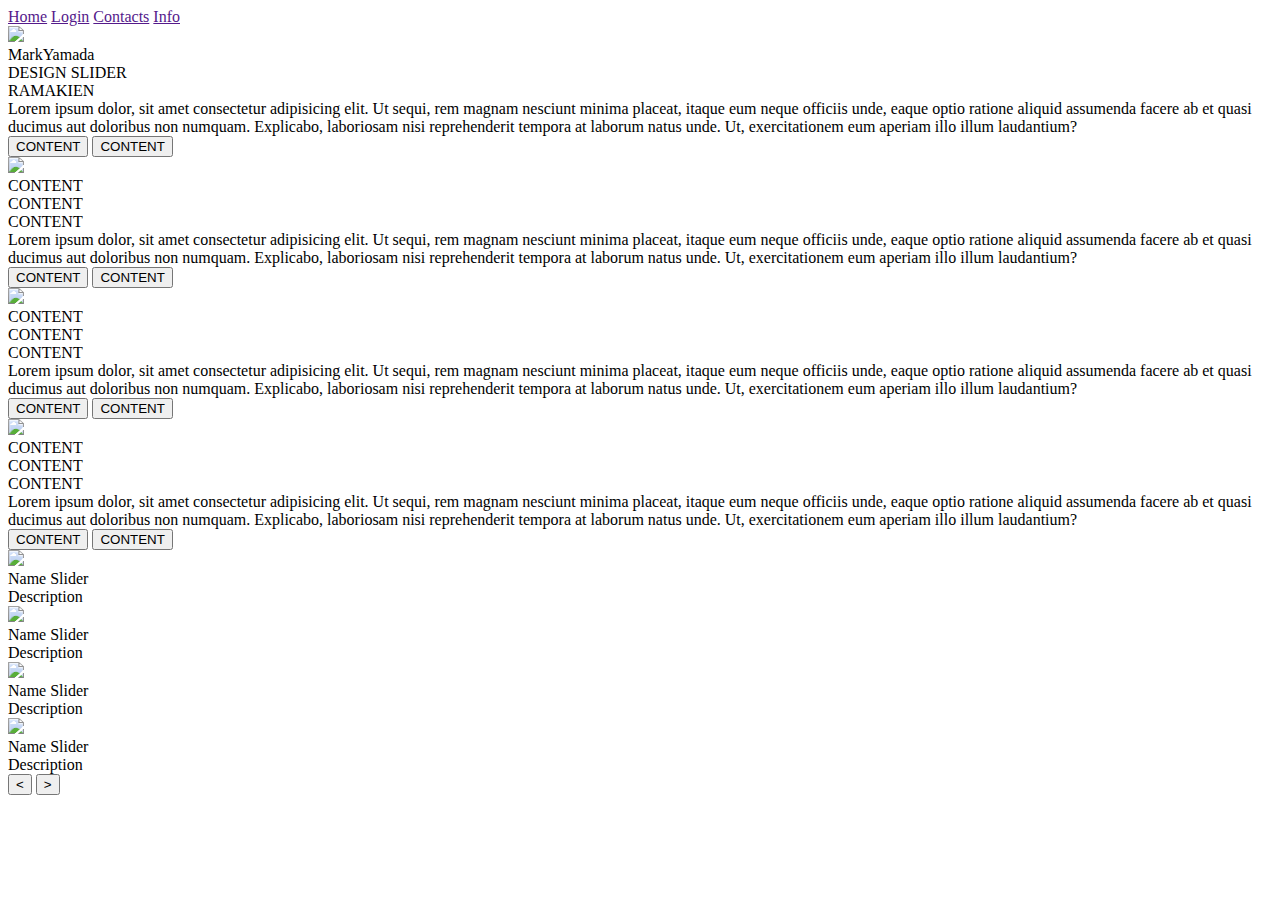
==== index.html @ b21358ba "Update index.html" ====
<!DOCTYPE html>
<html lang="en">
  <head>
    <meta charset="UTF-8" />
    <meta name="viewport" content="width=device-width, initial-scale=1.0" />
    <title>Document</title>
    <link rel="stylesheet" href="style.css" />
  </head>
  <body>
    <header>
      <nav>
        <a href="">Home</a>
        <a href="">Login</a>
        <a href="">Contacts</a>
        <a href="">Info</a>
      </nav>
    </header>

    <!-- carousel -->
    <div class="carousel">
      <!-- list item -->
      <div class="list">
        <div class="item">
          <img src="image/rama1.webp" />
          <div class="content">
            <div class="author">MarkYamada</div>
            <div class="title">DESIGN SLIDER</div>
            <div class="topic">RAMAKIEN</div>
            <div class="des">
              <!-- lorem 50 -->
              Lorem ipsum dolor, sit amet consectetur adipisicing elit. Ut
              sequi, rem magnam nesciunt minima placeat, itaque eum neque
              officiis unde, eaque optio ratione aliquid assumenda facere ab et
              quasi ducimus aut doloribus non numquam. Explicabo, laboriosam
              nisi reprehenderit tempora at laborum natus unde. Ut,
              exercitationem eum aperiam illo illum laudantium?
            </div>
            <div class="buttons">
              <button>CONTENT</button>
              <button>CONTENT</button>
            </div>
          </div>
        </div>
        <div class="item">
          <img src="image/rama2.webp" />
          <div class="content">
            <div class="author">CONTENT</div>
            <div class="title">CONTENT</div>
            <div class="topic">CONTENT</div>
            <div class="des">
              Lorem ipsum dolor, sit amet consectetur adipisicing elit. Ut
              sequi, rem magnam nesciunt minima placeat, itaque eum neque
              officiis unde, eaque optio ratione aliquid assumenda facere ab et
              quasi ducimus aut doloribus non numquam. Explicabo, laboriosam
              nisi reprehenderit tempora at laborum natus unde. Ut,
              exercitationem eum aperiam illo illum laudantium?
            </div>
            <div class="buttons">
              <button>CONTENT</button>
              <button>CONTENT</button>
            </div>
          </div>
        </div>
        <div class="item">
          <img src="image/n3.jpg" />
          <div class="content">
            <div class="author">CONTENT</div>
            <div class="title">CONTENT</div>
            <div class="topic">CONTENT</div>
            <div class="des">
              Lorem ipsum dolor, sit amet consectetur adipisicing elit. Ut
              sequi, rem magnam nesciunt minima placeat, itaque eum neque
              officiis unde, eaque optio ratione aliquid assumenda facere ab et
              quasi ducimus aut doloribus non numquam. Explicabo, laboriosam
              nisi reprehenderit tempora at laborum natus unde. Ut,
              exercitationem eum aperiam illo illum laudantium?
            </div>
            <div class="buttons">
              <button>CONTENT</button>
              <button>CONTENT</button>
            </div>
          </div>
        </div>
        <div class="item">
          <img src="image/n4.jpg" />
          <div class="content">
            <div class="author">CONTENT</div>
            <div class="title">CONTENT</div>
            <div class="topic">CONTENT</div>
            <div class="des">
              Lorem ipsum dolor, sit amet consectetur adipisicing elit. Ut
              sequi, rem magnam nesciunt minima placeat, itaque eum neque
              officiis unde, eaque optio ratione aliquid assumenda facere ab et
              quasi ducimus aut doloribus non numquam. Explicabo, laboriosam
              nisi reprehenderit tempora at laborum natus unde. Ut,
              exercitationem eum aperiam illo illum laudantium?
            </div>
            <div class="buttons">
              <button>CONTENT</button>
              <button>CONTENT</button>
            </div>
          </div>
        </div>
      </div>
      <!-- list thumnail -->
      <div class="thumbnail">
        <div class="item">
          <img src="image/rama1.webp" />
          <div class="content">
            <div class="title">Name Slider</div>
            <div class="description">Description</div>
          </div>
        </div>
        <div class="item">
          <img src="image/rama2.webp" />
          <div class="content">
            <div class="title">Name Slider</div>
            <div class="description">Description</div>
          </div>
        </div>
        <div class="item">
          <img src="image/n3.jpg" />
          <div class="content">
            <div class="title">Name Slider</div>
            <div class="description">Description</div>
          </div>
        </div>
        <div class="item">
          <img src="image/n4.jpg" />
          <div class="content">
            <div class="title">Name Slider</div>
            <div class="description">Description</div>
          </div>
        </div>
      </div>
      <!-- next prev -->

      <div class="arrows">
        <button id="prev"><</button>
        <button id="next">></button>
      </div>
      <!-- time running -->
      <div class="time"></div>
    </div>

    <script src="app.js"></script>
  </body>
</html>
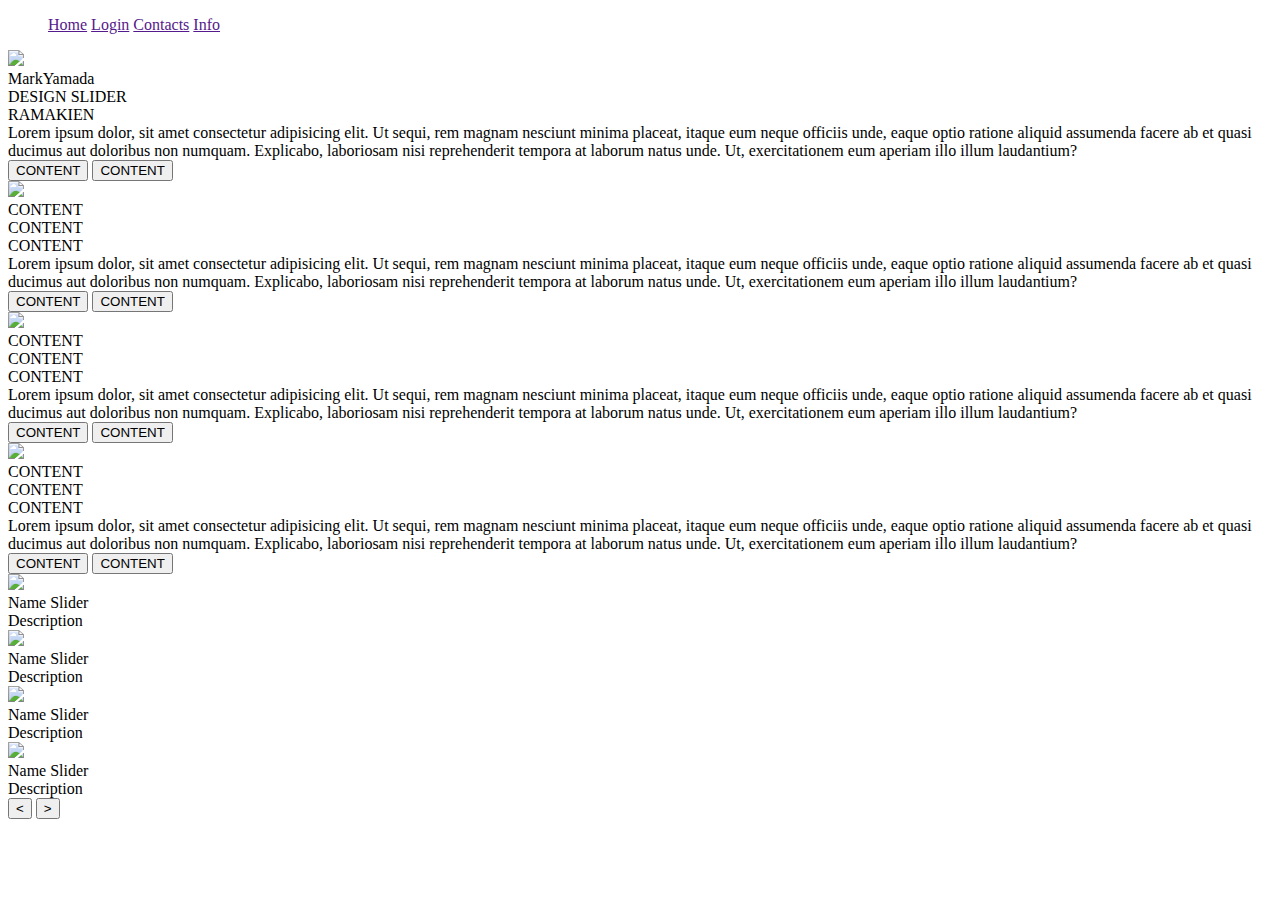
==== commit f4c07eea: "tom" ====
--- a/index.html
+++ b/index.html
@@ -8,12 +8,12 @@
   </head>
   <body>
     <header>
-      <nav>
+      <ul>
         <a href="">Home</a>
         <a href="">Login</a>
         <a href="">Contacts</a>
         <a href="">Info</a>
-      </nav>
+      </ul>
     </header>
 
     <!-- carousel -->
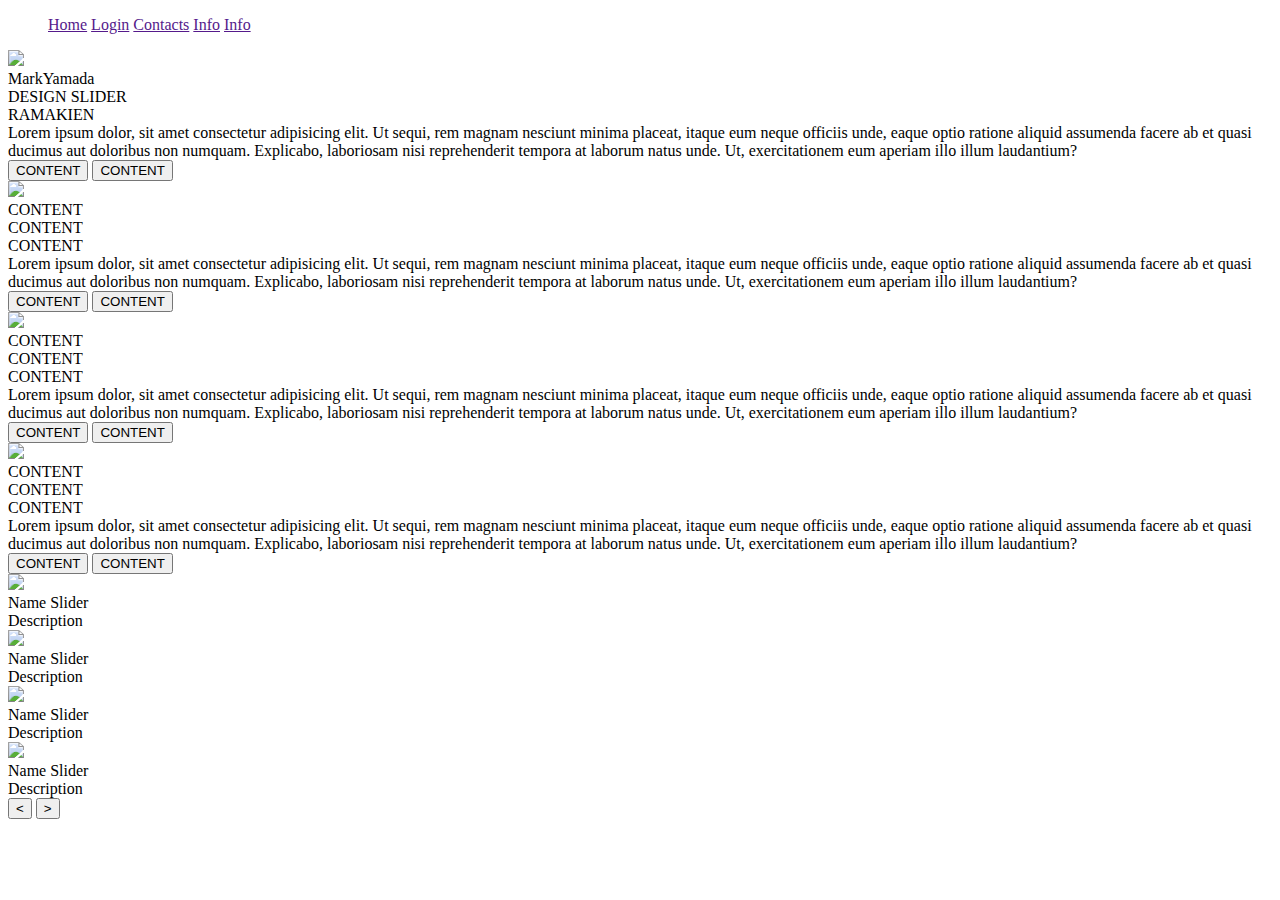
==== commit bedca0c0: "tommai" ====
--- a/index.html
+++ b/index.html
@@ -12,6 +12,7 @@
         <a href="">Home</a>
         <a href="">Login</a>
         <a href="">Contacts</a>
+        <a href="">Info</a>
         <a href="">Info</a>
       </ul>
     </header>
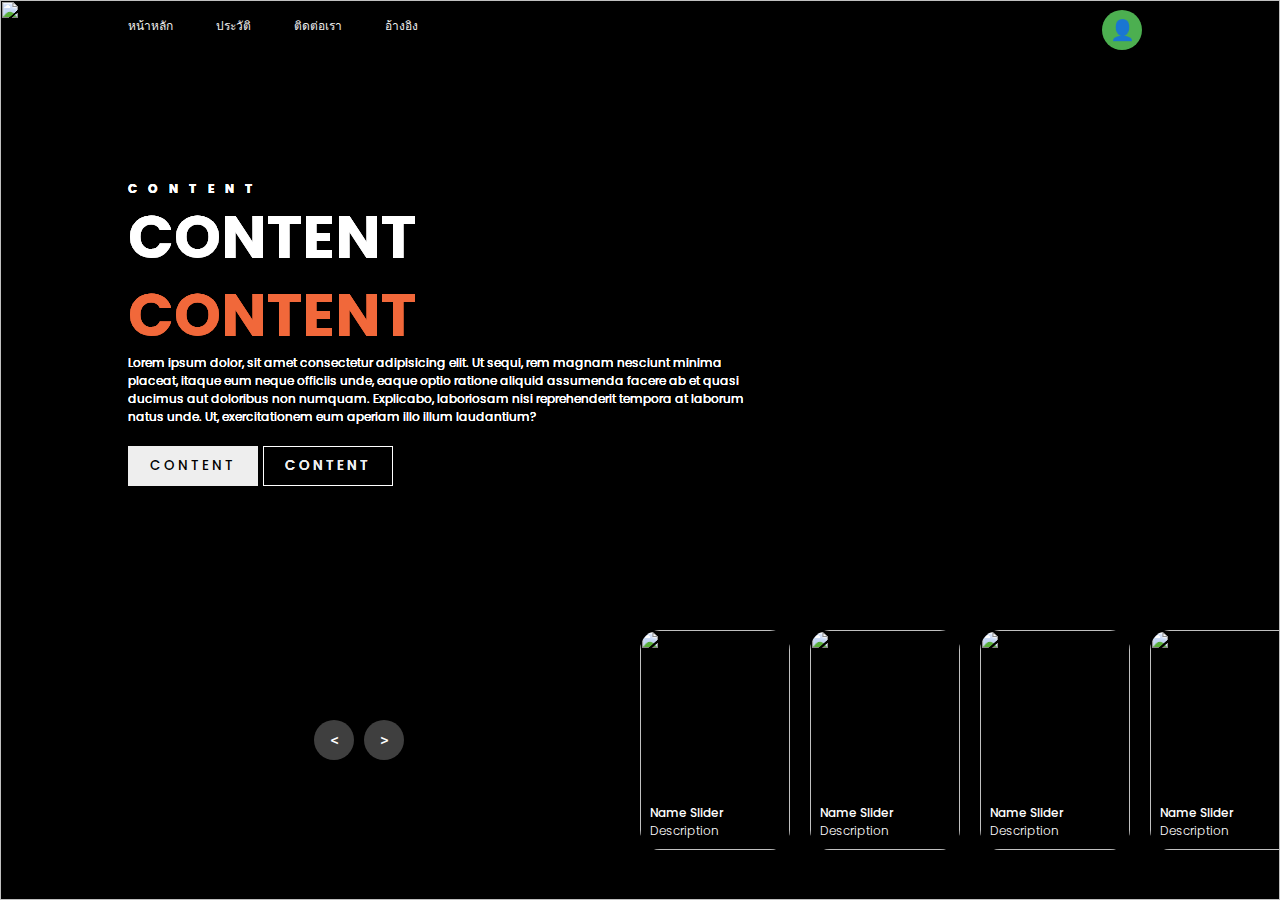
==== commit 02e31641: "wowowo" ====
--- a/index.html
+++ b/index.html
@@ -2,19 +2,61 @@
 <html lang="en">
   <head>
     <meta charset="UTF-8" />
-    <meta name="viewport" content="width=device-width, initial-scale=1.0" />
     <title>Document</title>
     <link rel="stylesheet" href="style.css" />
+    <link rel="stylesheet" href="styles.css" />
+    <link rel="stylesheet" href="https://cdnjs.cloudflare.com/ajax/libs/font-awesome/5.15.2/css/all.min.css"/>
+    <meta name="viewport" content="width=device-width, initial-scale=1.0" />
   </head>
   <body>
     <header>
-      <ul>
-        <a href="">Home</a>
-        <a href="">Login</a>
-        <a href="">Contacts</a>
-        <a href="">Info</a>
-        <a href="">Info</a>
+    </div>
+      <nav>
+        <a href="">หน้าหลัก</a>
+        <a href="">ประวัติ</a>
+        <a href="">ติดต่อเรา</a>
+        <a href="">อ้างอิง</a>
+    </nav>
+    <div class="corner-menu" onclick="toggleDropdown()">
+      <div class="icon">👤</div>
+      <div class="dropdown" id="dropdown-menu">
+          <ul>
+              <li onclick="goToLogin()">ลงชื่อเข้าใช้</li>
+              <li onclick="goToSignup()">ลงชื่อสมัคร</li>
+              <div class="line"></div>
+              <li class="facebook">
+                <a href="#"><i class="fab fa-facebook-f"></i>Facebook</a>
+              </li>
+              <li class="google">
+                <a href="#"><i class="fab fa-google"></i>Google</a>
+              </li>
       </ul>
+      </div>
+  </div>
+
+  <script>
+      function toggleDropdown() {
+          const menu = document.getElementById('dropdown-menu');
+          menu.style.display = menu.style.display === 'block' ? 'none' : 'block';
+      }
+
+      function goToLogin() {
+          window.location.href = 'login.html'; // เปลี่ยนไปยังหน้าลงชื่อเข้าใช้
+      }
+
+      function goToSignup() {
+          window.location.href = 'sinup.html'; // เปลี่ยนไปยังหน้าลงชื่อสมัคร
+      }
+
+      // ปิด dropdown เมื่อคลิกข้างนอก
+      window.addEventListener('click', function (e) {
+          const menu = document.getElementById('dropdown-menu');
+          const icon = document.querySelector('.corner-menu');
+          if (!icon.contains(e.target)) {
+              menu.style.display = 'none';
+          }
+      });
+  </script>
     </header>
 
     <!-- carousel -->
--- a/style.css
+++ b/style.css
@@ -0,0 +1,420 @@
+@import url('https://fonts.googleapis.com/css2?family=Poppins:ital,wght@0,100;0,200;0,300;0,400;0,500;0,600;0,700;0,800;0,900;1,100;1,200;1,300;1,400;1,500;1,600;1,700;1,800;1,900&display=swap');
+
+body {
+    margin: 0;
+    background-color: #000;
+    color: #eee;
+    font-family: Poppins;
+    font-size: 12px;
+}
+
+a {
+    text-decoration: none;
+}
+
+header {
+    width: 1140px;
+    max-width: 80%;
+    margin: auto;
+    height: 50px;
+    display: flex;
+    align-items: center;
+    position: relative;
+    z-index: 100;
+}
+
+header a {
+    color: #eee;
+    margin-right: 40px;
+}
+
+/* carousel */
+.carousel {
+    height: 100vh;
+    margin-top: -50px;
+    width: 100vw;
+    overflow: hidden;
+    position: relative;
+}
+
+.carousel .list .item {
+    width: 100%;
+    height: 100%;
+    position: absolute;
+    inset: 0 0 0 0;
+}
+
+.carousel .list .item img {
+    width: 100%;
+    height: 100%;
+    object-fit: cover;
+}
+
+.carousel .list .item .content {
+    position: absolute;
+    top: 20%;
+    width: 1140px;
+    max-width: 80%;
+    left: 50%;
+    transform: translateX(-50%);
+    padding-right: 30%;
+    box-sizing: border-box;
+    color: #fff;
+    text-shadow: 0 5px 10px #0004;
+}
+
+.carousel .list .item .author {
+    font-weight: bold;
+    letter-spacing: 10px;
+}
+
+.carousel .list .item .title,
+.carousel .list .item .topic {
+    font-size: 5em;
+    font-weight: bold;
+    line-height: 1.3em;
+}
+
+.carousel .list .item .topic {
+    color: #f1683a;
+}
+
+.carousel .list .item .buttons {
+    display: grid;
+    grid-template-columns: repeat(2, 130px);
+    grid-template-rows: 40px;
+    gap: 5px;
+    margin-top: 20px;
+}
+
+.carousel .list .item .buttons button {
+    border: none;
+    background-color: #eee;
+    letter-spacing: 3px;
+    font-family: Poppins;
+    font-weight: 500;
+}
+
+.carousel .list .item .buttons button:nth-child(2) {
+    background-color: transparent;
+    border: 1px solid #fff;
+    color: #eee;
+}
+
+/* thumbail */
+.thumbnail {
+    position: absolute;
+    bottom: 50px;
+    left: 50%;
+    width: max-content;
+    z-index: 100;
+    display: flex;
+    gap: 20px;
+}
+
+.thumbnail .item {
+    width: 150px;
+    height: 220px;
+    flex-shrink: 0;
+    position: relative;
+}
+
+.thumbnail .item img {
+    width: 100%;
+    height: 100%;
+    object-fit: cover;
+    border-radius: 20px;
+}
+
+.thumbnail .item .content {
+    color: #fff;
+    position: absolute;
+    bottom: 10px;
+    left: 10px;
+    right: 10px;
+}
+
+.thumbnail .item .content .title {
+    font-weight: 500;
+}
+
+.thumbnail .item .content .description {
+    font-weight: 300;
+}
+
+/* arrows */
+.arrows {
+    position: absolute;
+    top: 80%;
+    right: 52%;
+    z-index: 100;
+    width: 300px;
+    max-width: 30%;
+    display: flex;
+    gap: 10px;
+    align-items: center;
+}
+
+.arrows button {
+    width: 40px;
+    height: 40px;
+    border-radius: 50%;
+    background-color: #eee4;
+    border: none;
+    color: #fff;
+    font-family: monospace;
+    font-weight: bold;
+    transition: .5s;
+}
+
+.arrows button:hover {
+    background-color: #fff;
+    color: #000;
+}
+
+/* animation */
+.carousel .list .item:nth-child(1) {
+    z-index: 1;
+}
+
+/* animation text in first item */
+
+.carousel .list .item:nth-child(1) .content .author,
+.carousel .list .item:nth-child(1) .content .title,
+.carousel .list .item:nth-child(1) .content .topic,
+.carousel .list .item:nth-child(1) .content .des,
+.carousel .list .item:nth-child(1) .content .buttons {
+    transform: translateY(50px);
+    filter: blur(20px);
+    opacity: 0;
+    animation: showContent .5s 1s linear 1 forwards;
+}
+
+@keyframes showContent {
+    to {
+        transform: translateY(0px);
+        filter: blur(0px);
+        opacity: 1;
+    }
+}
+
+.carousel .list .item:nth-child(1) .content .title {
+    animation-delay: 1.2s !important;
+}
+
+.carousel .list .item:nth-child(1) .content .topic {
+    animation-delay: 1.4s !important;
+}
+
+.carousel .list .item:nth-child(1) .content .des {
+    animation-delay: 1.6s !important;
+}
+
+.carousel .list .item:nth-child(1) .content .buttons {
+    animation-delay: 1.8s !important;
+}
+
+/* create animation when next click */
+.carousel.next .list .item:nth-child(1) img {
+    width: 150px;
+    height: 220px;
+    position: absolute;
+    bottom: 50px;
+    left: 50%;
+    border-radius: 30px;
+    animation: showImage .5s linear 1 forwards;
+}
+
+@keyframes showImage {
+    to {
+        bottom: 0;
+        left: 0;
+        width: 100%;
+        height: 100%;
+        border-radius: 0;
+    }
+}
+
+.carousel.next .thumbnail .item:nth-last-child(1) {
+    overflow: hidden;
+    animation: showThumbnail .5s linear 1 forwards;
+}
+
+.carousel.prev .list .item img {
+    z-index: 100;
+}
+
+@keyframes showThumbnail {
+    from {
+        width: 0;
+        opacity: 0;
+    }
+}
+
+.carousel.next .thumbnail {
+    animation: effectNext .5s linear 1 forwards;
+}
+
+@keyframes effectNext {
+    from {
+        transform: translateX(150px);
+    }
+}
+
+/* running time */
+
+.carousel .time {
+    position: absolute;
+    z-index: 1000;
+    width: 0%;
+    height: 3px;
+    background-color: #f1683a;
+    left: 0;
+    top: 0;
+}
+
+.carousel.next .time,
+.carousel.prev .time {
+    animation: runningTime 3s linear 1 forwards;
+}
+
+@keyframes runningTime {
+    from {
+        width: 100%
+    }
+
+    to {
+        width: 0
+    }
+}
+
+
+/* prev click */
+
+.carousel.prev .list .item:nth-child(2) {
+    z-index: 2;
+}
+
+.carousel.prev .list .item:nth-child(2) img {
+    animation: outFrame 0.5s linear 1 forwards;
+    position: absolute;
+    bottom: 0;
+    left: 0;
+}
+
+@keyframes outFrame {
+    to {
+        width: 150px;
+        height: 220px;
+        bottom: 50px;
+        left: 50%;
+        border-radius: 20px;
+    }
+}
+
+.carousel.prev .thumbnail .item:nth-child(1) {
+    overflow: hidden;
+    opacity: 0;
+    animation: showThumbnail .5s linear 1 forwards;
+}
+
+.carousel.next .arrows button,
+.carousel.prev .arrows button {
+    pointer-events: none;
+}
+
+.carousel.prev .list .item:nth-child(2) .content .author,
+.carousel.prev .list .item:nth-child(2) .content .title,
+.carousel.prev .list .item:nth-child(2) .content .topic,
+.carousel.prev .list .item:nth-child(2) .content .des,
+.carousel.prev .list .item:nth-child(2) .content .buttons {
+    animation: contentOut 1.5s linear 1 forwards !important;
+}
+
+@keyframes contentOut {
+    to {
+        transform: translateY(-150px);
+        filter: blur(20px);
+        opacity: 0;
+    }
+}
+
+@media screen and (max-width: 678px) {
+    .carousel .list .item .content {
+        padding-right: 0;
+    }
+
+    .carousel .list .item .content .title {
+        font-size: 30px;
+    }
+}
+
+.corner-menu {
+    position: absolute;
+    top: 10px;
+    right: 10px;
+    display: flex;
+    flex-direction: column;
+    align-items: center;
+    cursor: pointer;
+}
+
+.corner-menu .icon {
+    background-color: #4caf50;
+    color: #ffffff;
+    width: 40px;
+    height: 40px;
+    display: flex;
+    align-items: center;
+    justify-content: center;
+    border-radius: 50%;
+    font-size: 20px;
+    margin-bottom: 5px;
+}
+
+.dropdown {
+    display: none;
+    position: absolute;
+    top: 60px;
+    right: 10px;
+    background-color: #fff;
+    color: #000;
+    border-radius: 8px;
+    box-shadow: 0px 4px 8px rgba(0, 0, 0, 0.2);
+    width: 200px;
+    z-index: 1000;
+}
+
+.dropdown ul {
+    list-style: none;
+    margin: 0;
+    padding: 0;
+}
+
+.dropdown ul li {
+    padding: 10px 15px;
+    cursor: pointer;
+    font-size: 14px;
+}
+
+.dropdown ul li:hover {
+    background-color: #f0f0f0;
+    margin: 2px 0 2px 0;
+}
+
+.line {
+    position: relative;
+    height: 1px;
+    width: 100%;
+    background-color: #d4d4d4;
+}
+
+.line::before {
+    content: 'Or';
+    position: absolute;
+    top: 5%;
+    left: 50%;
+    transform: translate(-50%, -50%);
+    background-color: #FFF;
+    color: #8b8b8b;
+}--- a/styles.css
+++ b/styles.css
@@ -0,0 +1,55 @@
+@import url('https://fonts.googleapis.com/css2?family=Poppins:wght@200;300;400;500;600;700&display=swap');
+
+
+
+
+
+.dropdown .facebook a {
+    display: block;
+    height: 45px;
+    width: 90%;
+    font-size: 15px;
+    text-decoration: none;
+    padding-left: 20px;
+    line-height: 45px;
+    color: #ffffff;
+    border-radius: 5px;
+    transition: all 0.3s ease;
+}
+
+.dropdown .google a {
+    display: block;
+    height: 45px;
+    width: 90%;
+    font-size: 15px;
+    text-decoration: none;
+    padding-left: 20px;
+    line-height: 45px;
+    color: #000000;
+    border-radius: 5px;
+    transition: all 0.3s ease;
+}
+
+.dropdown .facebook i,
+.dropdown .google i {
+    padding-right: 12px;
+    font-size: 20px;
+}
+
+.dropdown .google a {
+    background: linear-gradient(#e0e5e7 0%, #e5e8e9 0%);
+}
+
+.dropdown .google a:hover {
+    background: linear-gradient(#e1e7e9 0%, #d2d6d7 0%);
+    margin: 2px 0 2px 0;
+}
+
+.dropdown .facebook a {
+    background: linear-gradient(#3b5998 0%, #476bb8 0%);
+}
+
+.dropdown .facebook a:hover {
+    background: linear-gradient(#3b5998 0%, #476bb8 0%);
+    margin: 2px 0 2px 0;
+}